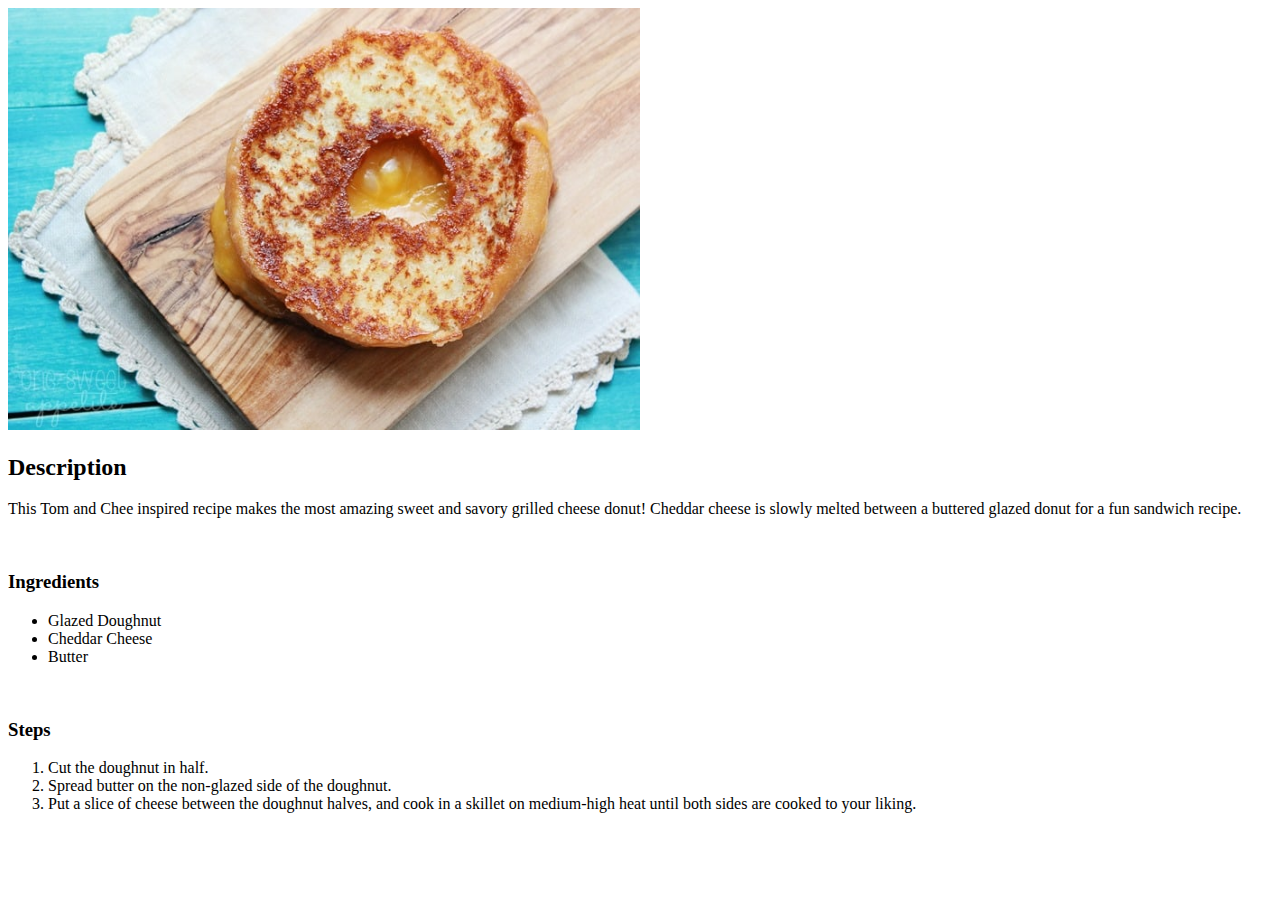
==== recipes/gcdoughnut.html @ c3bb5293 "Added page for Grilled Cheese Doughnut" ====
<!DOCTYPE html>
<html lang="en">
<head>
    <meta charset="UTF-8">
    <meta name="viewport" content="width=device-width, initial-scale=1.0">
    <title>Grilled Cheese Doughnut</title> 
</head>

<body>
    <img src="../grilled-cheese-donut-sandwich.jpg" alt="Grilled Cheese Doughnut" height="50%" width="50%">
    <br>
    <h2>Description</h2>
    <p>This Tom and Chee inspired recipe makes the most amazing sweet and savory grilled cheese donut! Cheddar cheese is slowly melted between a buttered glazed donut for a fun sandwich recipe.</p>
    <br>
    <h3>Ingredients</h3>
    <ul>
        <li>Glazed Doughnut</li>
        <li>Cheddar Cheese</li>
        <li>Butter</li>
    </ul>
    <br>
    <h3>Steps</h3>
    <ol>
        <li>Cut the doughnut in half.</li>
        <li>Spread butter on the non-glazed side of the doughnut.</li>
        <li>Put a slice of cheese between the doughnut halves, and cook in a skillet on medium-high heat until both sides are cooked to your liking.</li>
    </ol>
</body>
</html>
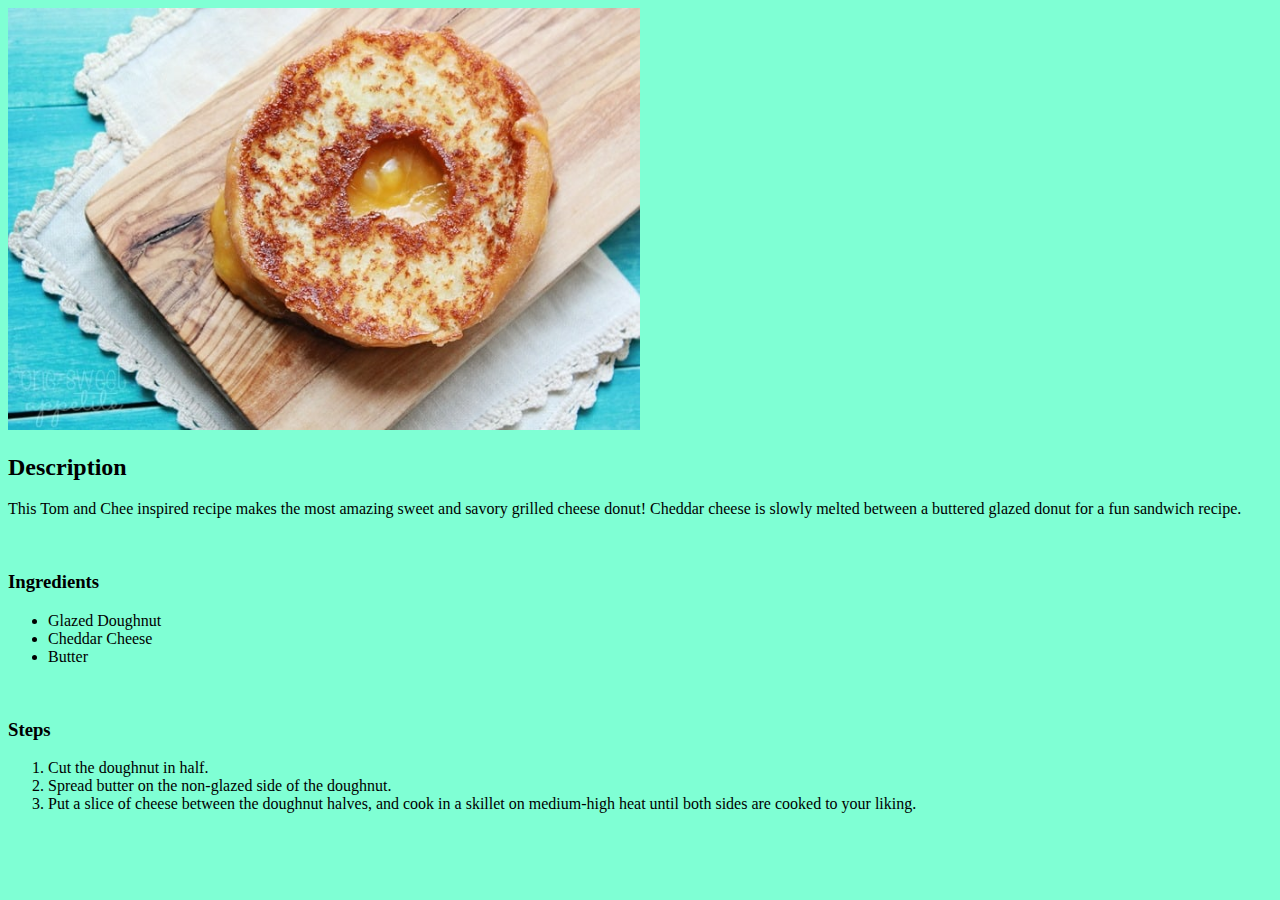
==== commit f8bf5f7f: "added css to the exercise" ====
--- a/recipes/gcdoughnut.html
+++ b/recipes/gcdoughnut.html
@@ -4,6 +4,7 @@
     <meta charset="UTF-8">
     <meta name="viewport" content="width=device-width, initial-scale=1.0">
     <title>Grilled Cheese Doughnut</title> 
+    <link rel="stylesheet" href="../styles.css">
 </head>
 
 <body>
--- a/styles.css
+++ b/styles.css
@@ -0,0 +1,14 @@
+body {
+    background-color: aquamarine;
+    color: black;
+}
+
+h1 {
+    text-align: center;
+    font-family: 'Brush Script MT', cursive;
+    font-size: 4em;
+}
+
+a {
+    text-decoration: none;
+}